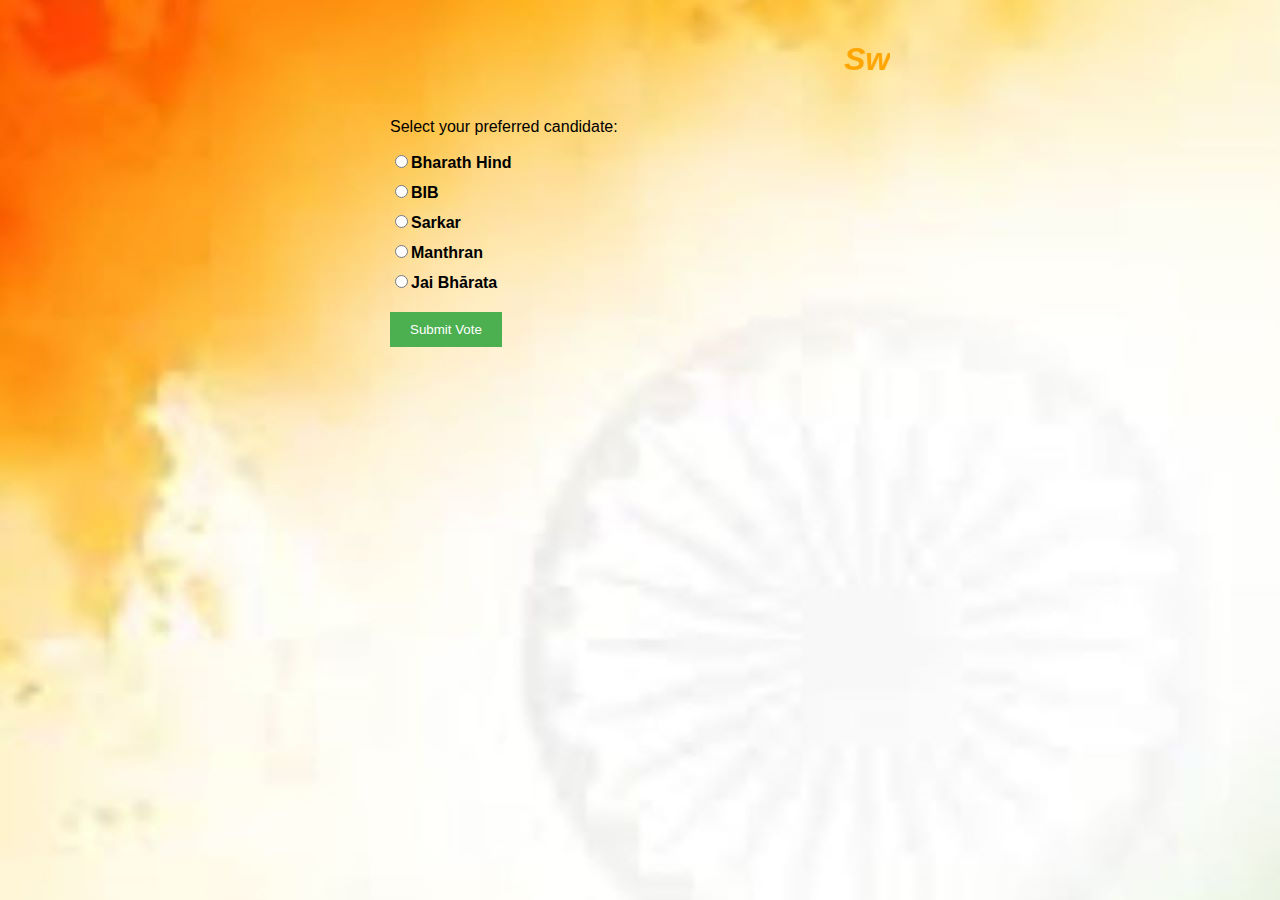
==== Thanks.html @ 6fd75ec5 "first commit" ====
<!DOCTYPE html>
<html>
<head>
  <title>E-Voting Website</title>
  <link rel="stylesheet" href="Thanks.css">
  <style>
    /* Add some basic CSS styling if needed */
    body {
      font-family: Arial, sans-serif;
      padding: 20px;
    }
    h1 {
      margin-bottom: 20px;
    }
    .candidate-list {
      list-style-type: none;
      padding: 0;
      margin-bottom: 20px;
    }
    .candidate-list li {
      margin-bottom: 10px;
    }
    button {
      padding: 10px 20px;
      background-color: #4CAF50;
      color: white;
      border: none;
      cursor: pointer;
    }
    #result {
      margin-top: 20px;
      font-weight: bold;
    }
  </style>
</head>
<body>
  <marquee><h1><b> <i style="color:orange;">Sw</i><i style="color:white;">ay</i><i style="color:darkgreen;">am-</i><i style="color:blue;">Apna Vote Amulye Hai</i></b></h1> </marquee>
  <p>Select your preferred candidate:</p>
  <ul class="candidate-list">
    <li>
      <input type="radio" name="candidate" value="candidate1" id="candidate1"><b>Bharath Hind</b>
      <label for="Bharath Hind"></label>
    </li>
    <li>
      <input type="radio" name="candidate" value="candidate2" id="candidate2"><b>BIB</b>
      <label for="BIB"></label>
    </li>
    <li>
    <input type="radio" name="candidate" value="candidate3" id="candidate3"><b>Sarkar</b>
    <label for="Sarkar"></label>
</li>
<li>
    <input type="radio" name="candidate" value="candidate4" id="candidate4"><b>Manthran</b>
    <label for="Manthran"></label>
  </li>
  <li>
    <input type="radio" name="candidate" value="candidate5" id="candidate5"><b>Jai Bhārata</b>
    <label for="Jai Bhārata"></label>
  </li>
    
  </ul>
  <button onclick="submitVote()">Submit Vote</button>
  <div id="result"></div>

  <script src="Thanks.js"></script>
</body>
</html>

</html>
---- Thanks.css ----
body {
    background-image: url('Background1.jpg');
    max-width: 500px;
    margin: auto;
  }
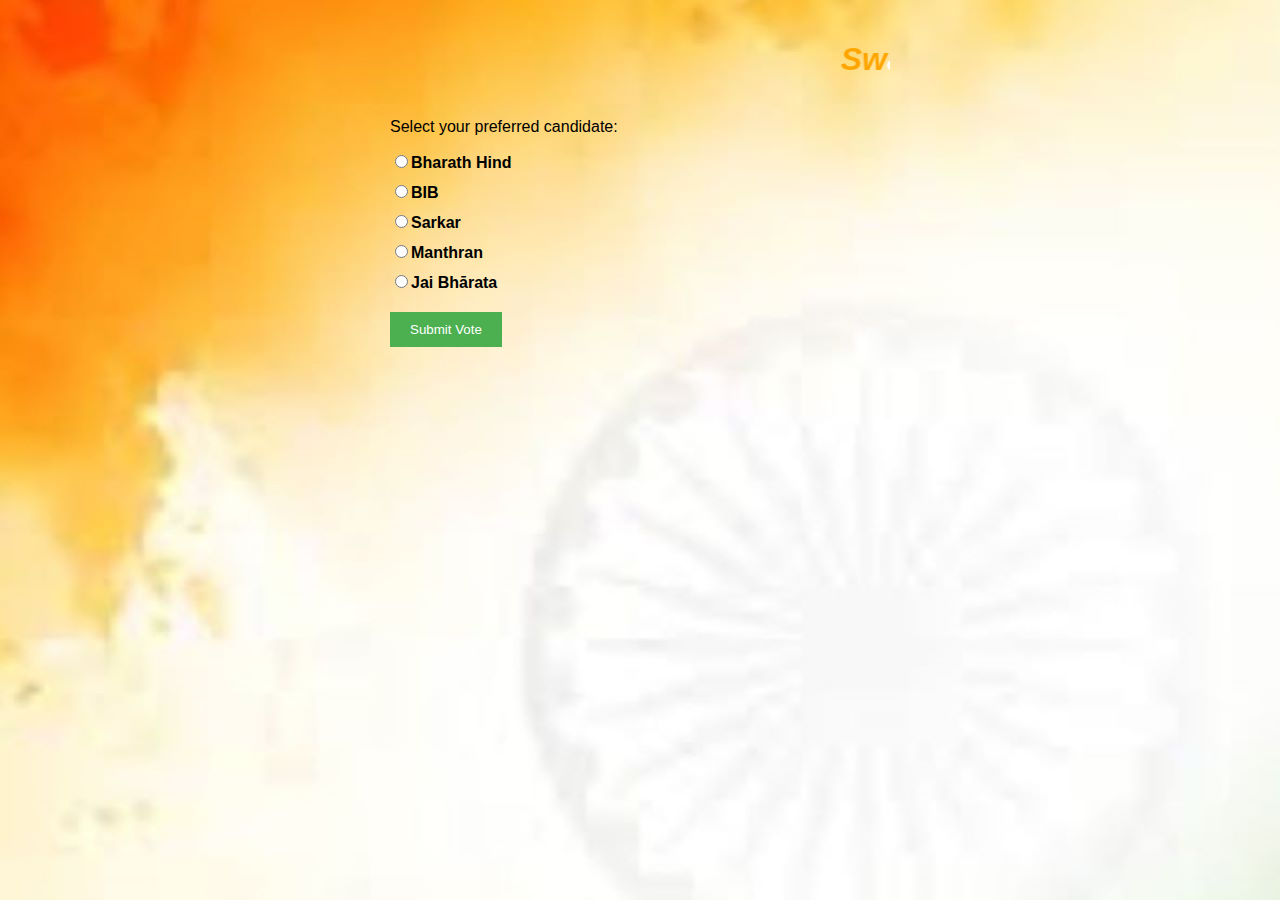
==== commit b8064dc0: "commit" ====
--- a/Thanks.html
+++ b/Thanks.html
@@ -34,7 +34,8 @@
   </style>
 </head>
 <body>
-  <marquee><h1><b> <i style="color:orange;">Sw</i><i style="color:white;">ay</i><i style="color:darkgreen;">am-</i><i style="color:blue;">Apna Vote Amulye Hai</i></b></h1> </marquee>
+  <marquee><h1><b> <i style="color:orange;">Sw</i><i style="color:white;">ay</i><i style="color:darkgreen;">am-</i><i style="color:blue;">
+    Apka Vote Amulye Hai</i></b></h1> </marquee>
   <p>Select your preferred candidate:</p>
   <ul class="candidate-list">
     <li>
